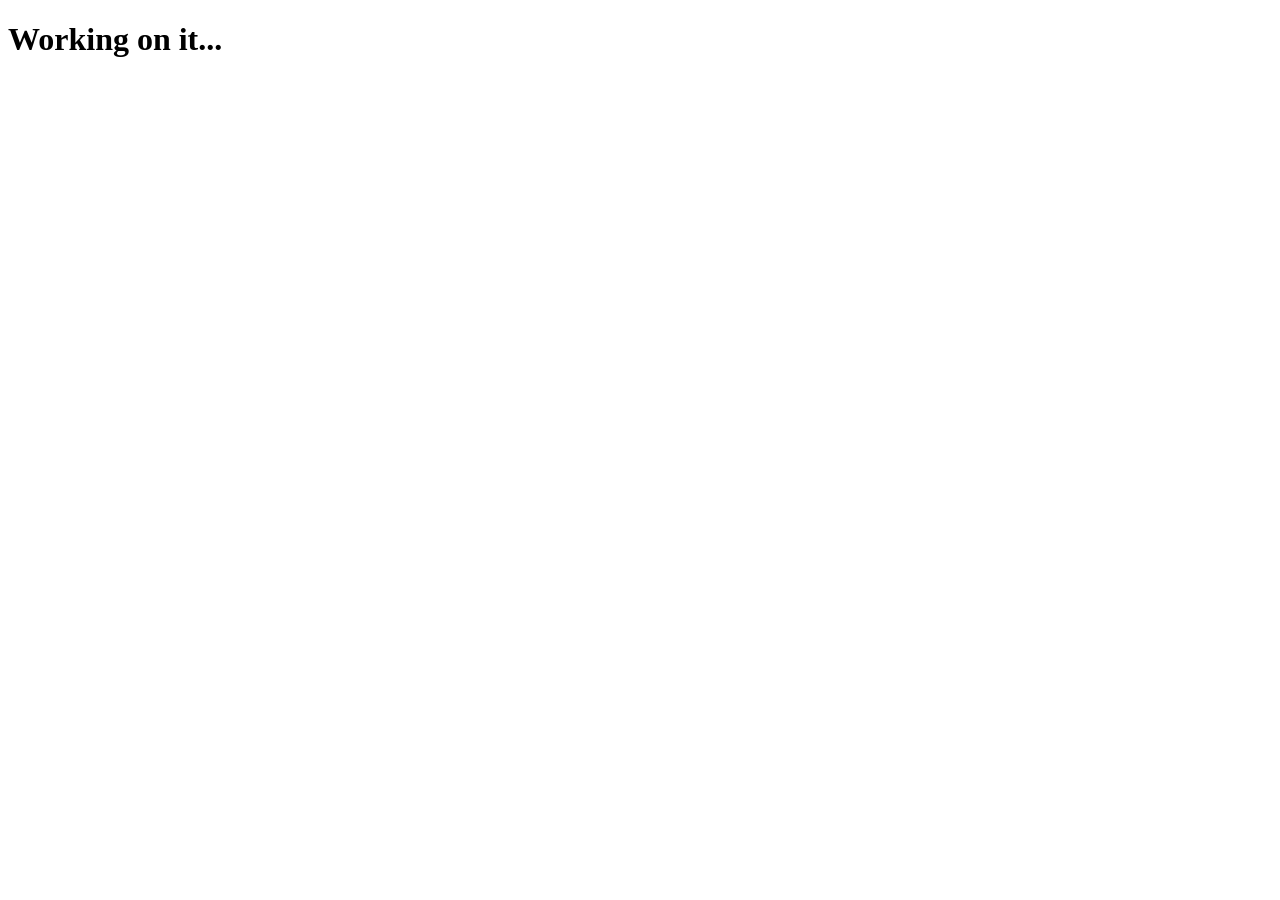
==== index.html @ bc8595e1 "Initial commit" ====
<!DOCTYPE html>
<html lang="en">
	<head>
		<meta charset="utf-8"/>
		<meta name="viewport" content= "width=device-width, initial-scale=1.0"> 
		<title>tocariimaa's site</title>
		<link rel="icon" href="data:image/svg+xml,<svg xmlns=%22http://www.w3.org/2000/svg%22 viewBox=%220 0 100 100%22><text y=%22.9em%22 font-size=%2290%22>🐏</text></svg>">
	</head>
	<body>
		<h1>Working on it...</h1>
	</body>
</html>
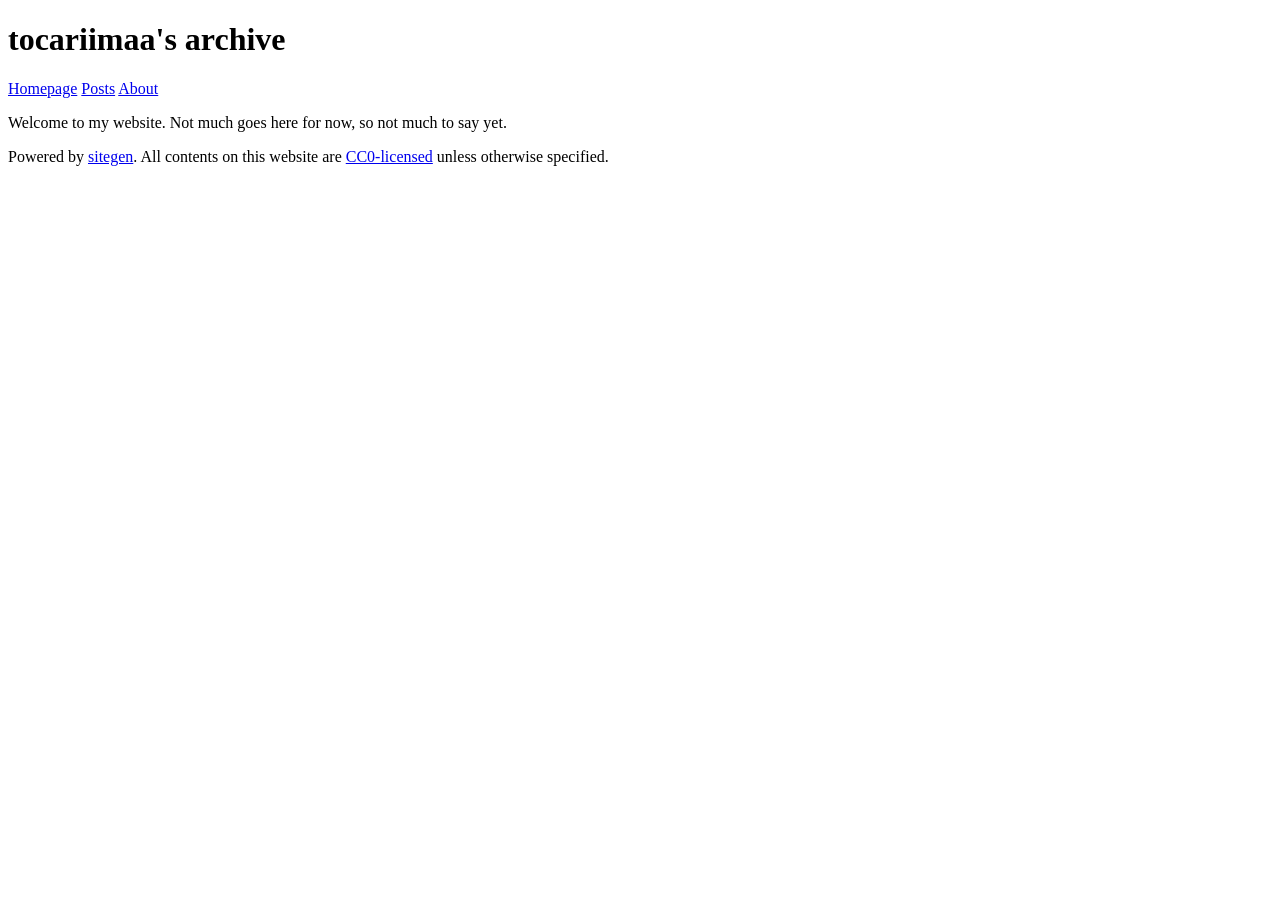
==== commit 643a5a05: "add site WIP files" ====
--- a/index.html
+++ b/index.html
@@ -1,12 +1,32 @@
 <!DOCTYPE html>
 <html lang="en">
-	<head>
-		<meta charset="utf-8"/>
-		<meta name="viewport" content= "width=device-width, initial-scale=1.0"> 
-		<title>tocariimaa's site</title>
-		<link rel="icon" href="data:image/svg+xml,<svg xmlns=%22http://www.w3.org/2000/svg%22 viewBox=%220 0 100 100%22><text y=%22.9em%22 font-size=%2290%22>🐏</text></svg>">
-	</head>
-	<body>
-		<h1>Working on it...</h1>
-	</body>
+<head><meta charset="utf-8"/>
+<meta name="viewport" content="width=device-width, initial-scale=1.0"/> 
+<meta name="author" content="tocariimaa"/>
+<link rel="icon" href="data:image/svg+xml,<svg xmlns=%22http://www.w3.org/2000/svg%22 viewBox=%220 0 100 100%22><text y=%22.9em%22 font-size=%2290%22>🐏</text></svg>">
+<link rel="stylesheet" href="/assets/css/page.css">
+<title>Index</title>
+</head>
+<body>
+	<main class="page-container">
+		<header class="page-header">
+	<div class="header-banner">
+		<h1>tocariimaa's archive</h1>
+	</div>
+	<nav class="navbar">
+		<a href="/">Homepage</a>
+		<a href="/posts">Posts</a>
+		<a href="/about">About</a>
+	</nav>
+</header>
+
+		<article class="page-contents"><p>Welcome to my website. Not much goes here for now, so not much to say yet.</p>
+</article>
+	</main>
+	<footer class="page-container">
+	<span>Powered by <a href="https://git.nadeko.net/tocariimaa/sitegen">sitegen</a>.</span>
+	<span>All contents on this website are <a href="https://creativecommons.org/publicdomain/zero/1.0/">CC0-licensed</a> unless otherwise specified.</span>
+</footer>
+
+</body>
 </html>
